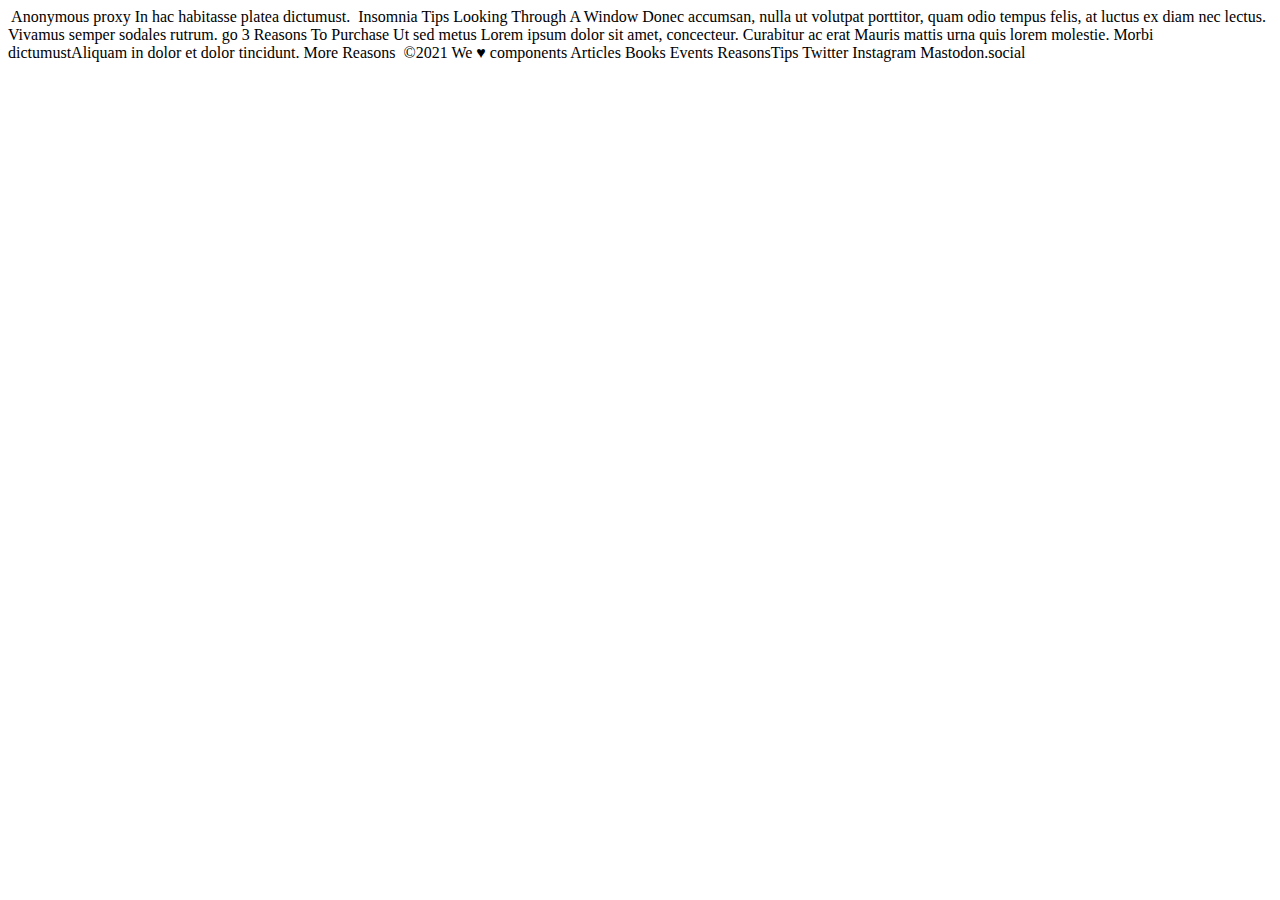
==== src/html/index.html @ 240442f0 "Create repository" ====
<!DOCTYPE html>
<html lang="es">
  <head>
    <meta charset="UTF-8" />
    <meta name="viewport" content="width=device-width, initial-scale=1" />
    <title>Evaluación Mod 1 Laura Graizer</title>
    <link rel="preconnect" href="https://fonts.gstatic.com" />
    <link
      href="https://fonts.googleapis.com/css2?family=Roboto+Slab:wght@600&family=Roboto:wght@100;300&display=swap"
      rel="stylesheet"
    />
    <link rel="stylesheet" href="./assets/css/style.css" />
  </head>

  <body>
    <img src="" alt="" />
    Anonymous proxy In hac habitasse platea dictumust.
    <img src="" alt="" />
    Insomnia Tips Looking Through A Window Donec accumsan, nulla ut volutpat
    porttitor, quam odio tempus felis, at luctus ex diam nec lectus. Vivamus
    semper sodales rutrum. go 3 Reasons To Purchase Ut sed metus Lorem ipsum
    dolor sit amet, concecteur. Curabitur ac erat Mauris mattis urna quis lorem
    molestie. Morbi dictumustAliquam in dolor et dolor tincidunt. More Reasons
    <img src="" alt="" />
    &copy;2021 We &hearts; components Articles Books Events ReasonsTips Twitter
    Instagram Mastodon.social

    <div class="main">
      <include src="./partials/header.html"></include>
      <include src="./partials/main.html"></include>
    </div>
  </body>
</html>
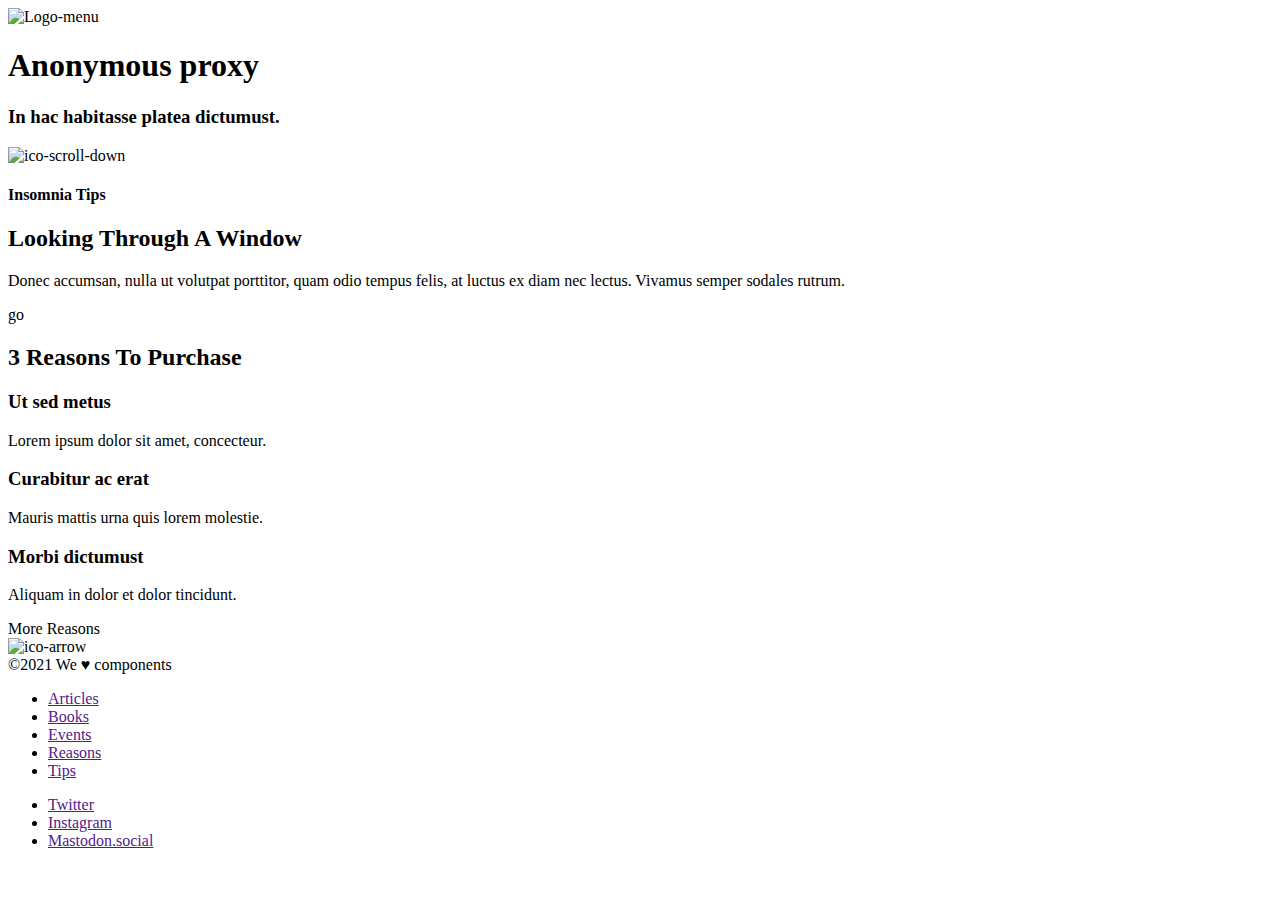
==== commit 6af339ab: "Add html content" ====
--- a/src/html/index.html
+++ b/src/html/index.html
@@ -3,7 +3,7 @@
   <head>
     <meta charset="UTF-8" />
     <meta name="viewport" content="width=device-width, initial-scale=1" />
-    <title>Evaluación Mod 1 Laura Graizer</title>
+    <title>Evaluación final Mod 1 Laura Graizer</title>
     <link rel="preconnect" href="https://fonts.gstatic.com" />
     <link
       href="https://fonts.googleapis.com/css2?family=Roboto+Slab:wght@600&family=Roboto:wght@100;300&display=swap"
@@ -13,17 +13,63 @@
   </head>
 
   <body>
-    <img src="" alt="" />
-    Anonymous proxy In hac habitasse platea dictumust.
-    <img src="" alt="" />
-    Insomnia Tips Looking Through A Window Donec accumsan, nulla ut volutpat
-    porttitor, quam odio tempus felis, at luctus ex diam nec lectus. Vivamus
-    semper sodales rutrum. go 3 Reasons To Purchase Ut sed metus Lorem ipsum
-    dolor sit amet, concecteur. Curabitur ac erat Mauris mattis urna quis lorem
-    molestie. Morbi dictumustAliquam in dolor et dolor tincidunt. More Reasons
-    <img src="" alt="" />
-    &copy;2021 We &hearts; components Articles Books Events ReasonsTips Twitter
-    Instagram Mastodon.social
+    <header><img src="./images/ico-menu.svg" alt="Logo-menu" /></header>
+    <hero>
+      <h1>Anonymous proxy</h1>
+      <h3>In hac habitasse platea dictumust.</h3>
+      <img src="/images/ico-scroll-down.svg" alt="ico-scroll-down" />
+    </hero>
+    <main>
+      <section>
+        <h4>Insomnia Tips</h4>
+        <h2>Looking Through A Window</h2>
+        <p>
+          Donec accumsan, nulla ut volutpat porttitor, quam odio tempus felis,
+          at luctus ex diam nec lectus. Vivamus semper sodales rutrum.
+        </p>
+        <buttom>go</buttom>
+      </section>
+      <section>
+        <h2>3 Reasons To Purchase</h2>
+        <article>
+          <h3>Ut sed metus</h3>
+          <p>Lorem ipsum dolor sit amet, concecteur.</p>
+        </article>
+        <article>
+          <h3>Curabitur ac erat</h3>
+          <p>Mauris mattis urna quis lorem molestie.</p>
+        </article>
+        <article>
+          <h3>Morbi dictumust</h3>
+          <p>Aliquam in dolor et dolor tincidunt.</p>
+        </article>
+        <buttom>More Reasons</buttom>
+      </section>
+    </main>
+    <footer>
+      <img src="./images/ico-arrow.svg" alt="ico-arrow" />
+      <section>&copy;2021 We &hearts; components</section>
+      <section>
+        <nav>
+          <ul>
+            <li><a href="">Articles</a></li>
+            <li><a href="">Books</a></li>
+            <li><a href="">Events</a></li>
+            <li><a href="">Reasons</a></li>
+            <li><a href="">Tips</a></li>
+          </ul>
+        </nav>
+      </section>
+      <section>
+        <nav>
+          <ul>
+            <li><a href="">Twitter</a></li>
+            <li><a href="">Instagram</a></li>
+            <li><a href="">Mastodon.social</a></li>
+          </ul>
+        </nav>
+      </section>
+    </footer>
 
     <div class="main">
       <include src="./partials/header.html"></include>
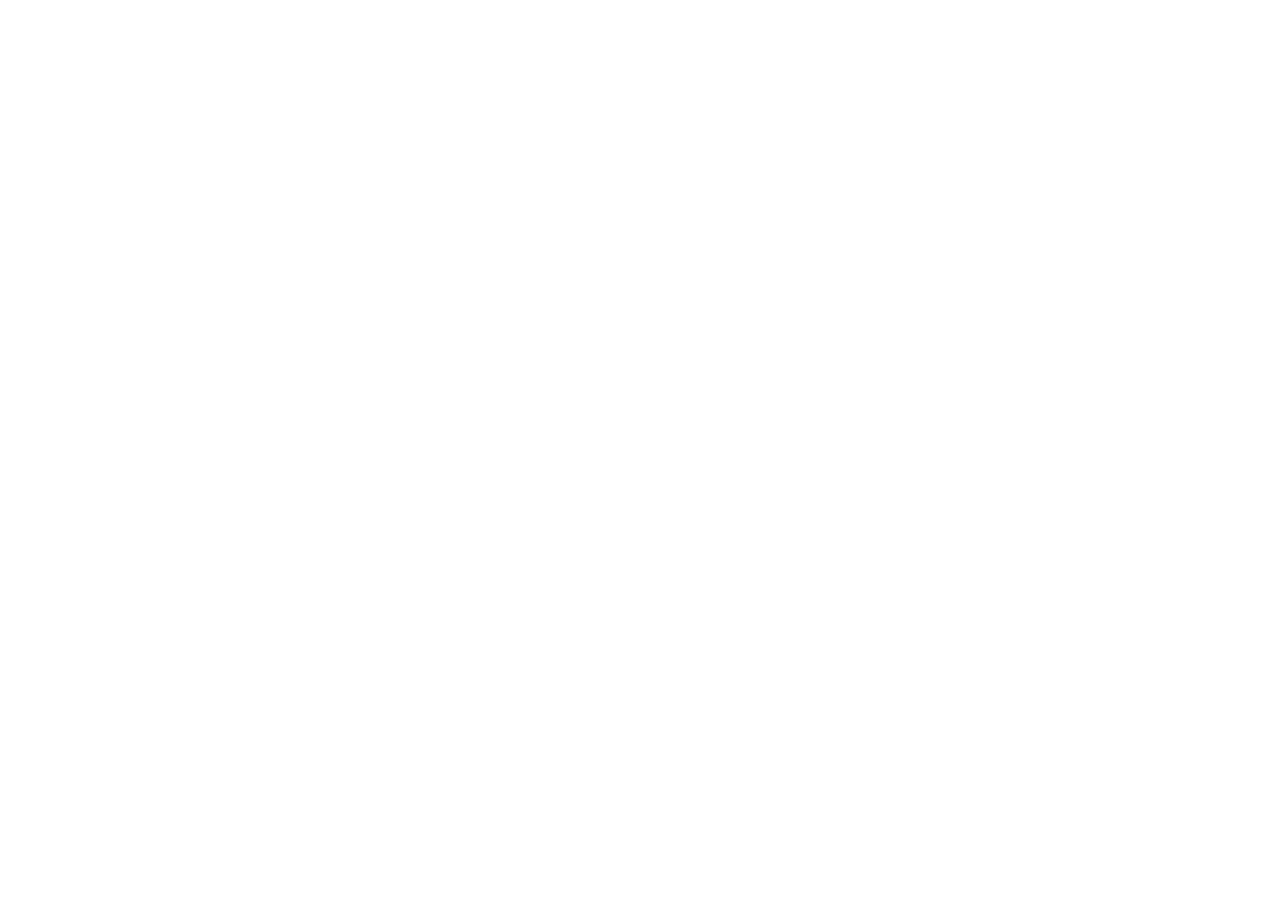
==== commit 0ab73a90: "Add header" ====
--- a/src/html/index.html
+++ b/src/html/index.html
@@ -11,69 +11,9 @@
     />
     <link rel="stylesheet" href="./assets/css/style.css" />
   </head>
-
-  <body>
-    <header><img src="./images/ico-menu.svg" alt="Logo-menu" /></header>
-    <hero>
-      <h1>Anonymous proxy</h1>
-      <h3>In hac habitasse platea dictumust.</h3>
-      <img src="/images/ico-scroll-down.svg" alt="ico-scroll-down" />
-    </hero>
-    <main>
-      <section>
-        <h4>Insomnia Tips</h4>
-        <h2>Looking Through A Window</h2>
-        <p>
-          Donec accumsan, nulla ut volutpat porttitor, quam odio tempus felis,
-          at luctus ex diam nec lectus. Vivamus semper sodales rutrum.
-        </p>
-        <buttom>go</buttom>
-      </section>
-      <section>
-        <h2>3 Reasons To Purchase</h2>
-        <article>
-          <h3>Ut sed metus</h3>
-          <p>Lorem ipsum dolor sit amet, concecteur.</p>
-        </article>
-        <article>
-          <h3>Curabitur ac erat</h3>
-          <p>Mauris mattis urna quis lorem molestie.</p>
-        </article>
-        <article>
-          <h3>Morbi dictumust</h3>
-          <p>Aliquam in dolor et dolor tincidunt.</p>
-        </article>
-        <buttom>More Reasons</buttom>
-      </section>
-    </main>
-    <footer>
-      <img src="./images/ico-arrow.svg" alt="ico-arrow" />
-      <section>&copy;2021 We &hearts; components</section>
-      <section>
-        <nav>
-          <ul>
-            <li><a href="">Articles</a></li>
-            <li><a href="">Books</a></li>
-            <li><a href="">Events</a></li>
-            <li><a href="">Reasons</a></li>
-            <li><a href="">Tips</a></li>
-          </ul>
-        </nav>
-      </section>
-      <section>
-        <nav>
-          <ul>
-            <li><a href="">Twitter</a></li>
-            <li><a href="">Instagram</a></li>
-            <li><a href="">Mastodon.social</a></li>
-          </ul>
-        </nav>
-      </section>
-    </footer>
-
-    <div class="main">
-      <include src="./partials/header.html"></include>
-      <include src="./partials/main.html"></include>
-    </div>
+  <body class="body">
+    <include src="./partials/header.html"></include>
+    <include src="./partials/main.html"></include>
+    <include src="./partials/footer.html"></include>
   </body>
 </html>
